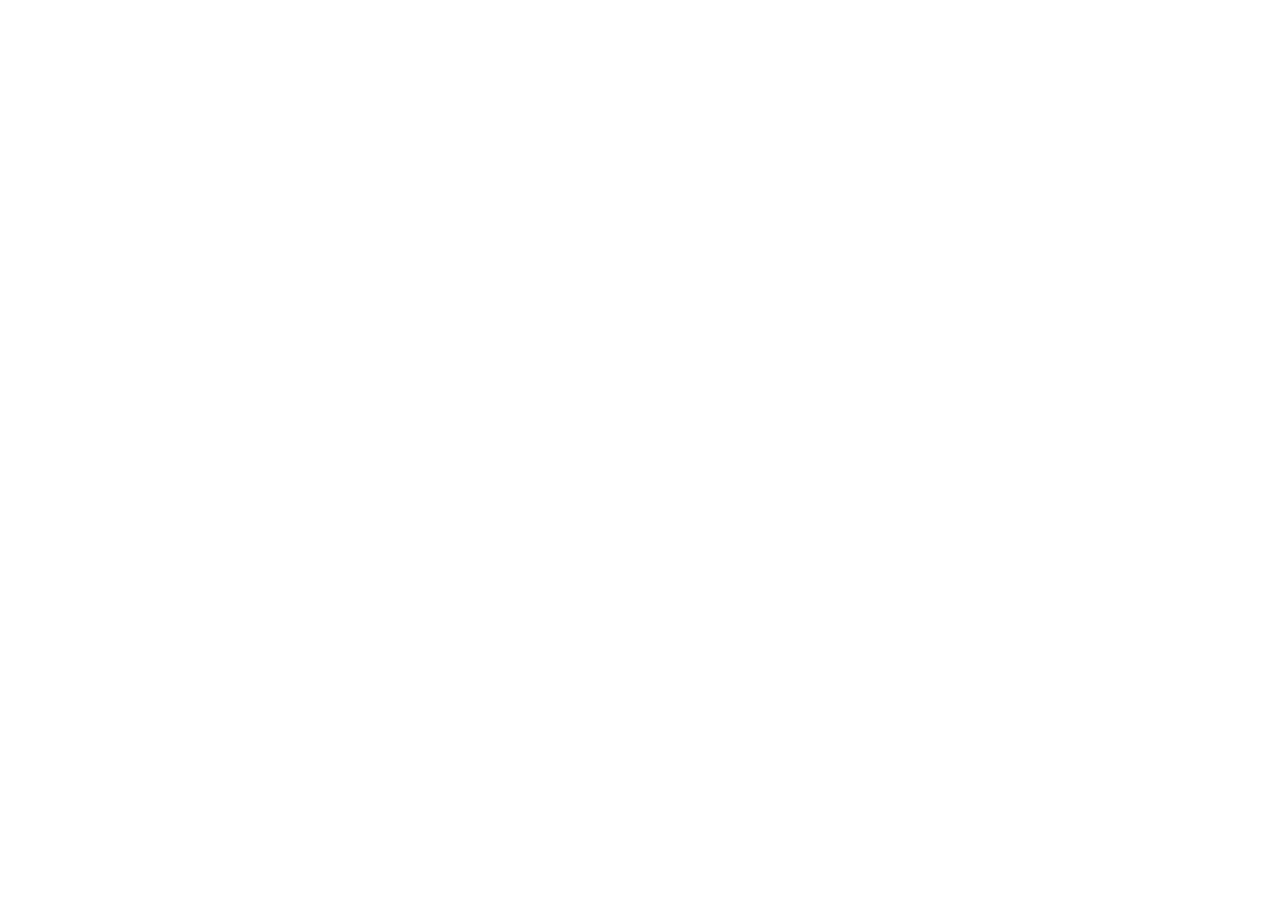
==== docs/index.html @ e547651f "docs agregado" ====
<!doctype html><html lang="en"><head><meta charset="utf-8"/><link rel="icon" href="/favicon.ico"/><meta name="viewport" content="width=device-width,initial-scale=1"/><meta name="theme-color" content="#000000"/><meta name="description" content="Web site created using create-react-app"/><link rel="apple-touch-icon" href="/logo192.png"/><link rel="manifest" href="/manifest.json"/><link rel="stylesheet" href="https://cdnjs.cloudflare.com/ajax/libs/animate.css/4.1.1/animate.min.css"/><title>Gif App</title><script defer="defer" src="/static/js/main.85107ce7.js"></script><link href="/static/css/main.86fc1272.css" rel="stylesheet"></head><body><noscript>You need to enable JavaScript to run this app.</noscript><div id="root"></div></body></html>
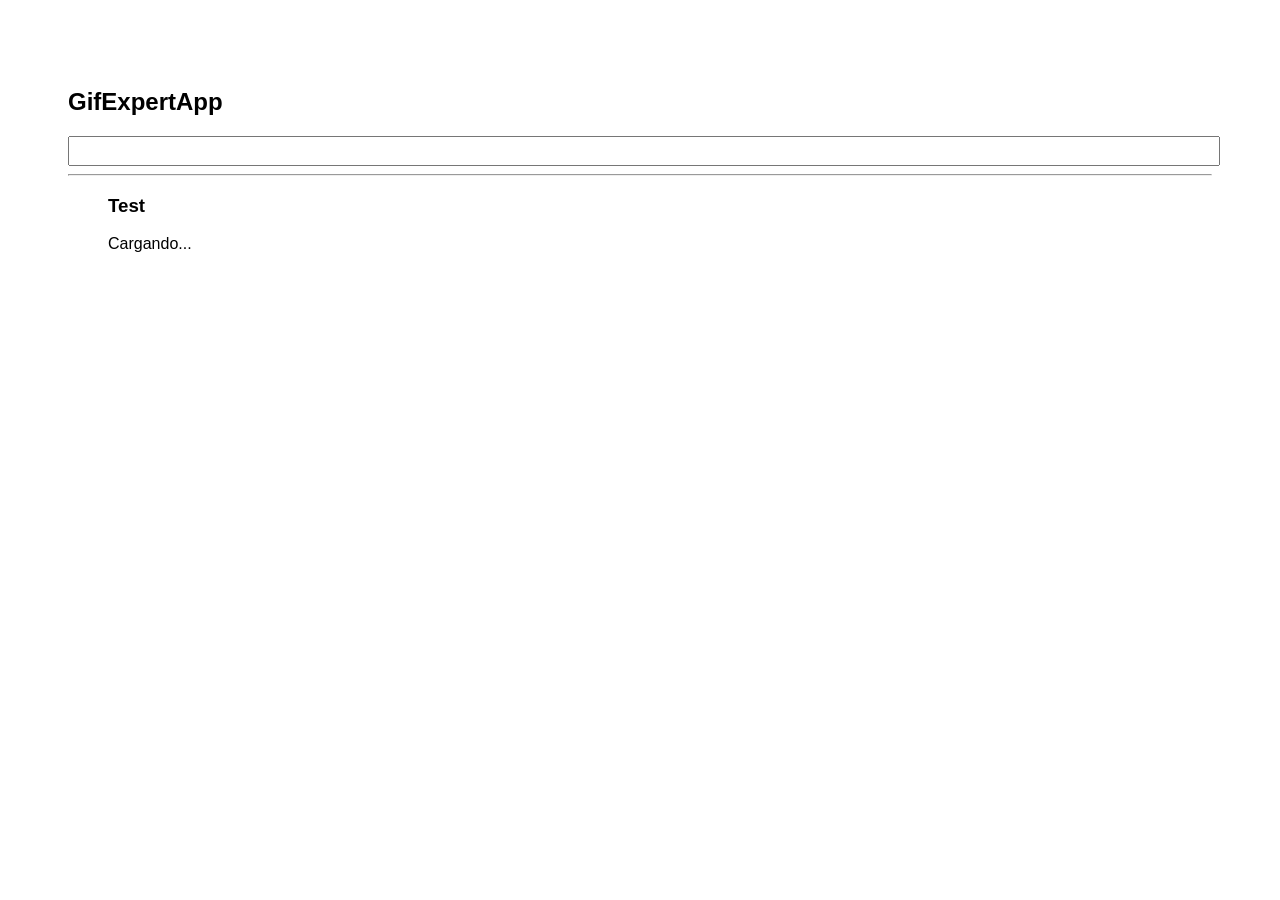
==== commit f489f949: "index actualizado" ====
--- a/docs/index.html
+++ b/docs/index.html
@@ -1 +1,22 @@
-<!doctype html><html lang="en"><head><meta charset="utf-8"/><link rel="icon" href="/favicon.ico"/><meta name="viewport" content="width=device-width,initial-scale=1"/><meta name="theme-color" content="#000000"/><meta name="description" content="Web site created using create-react-app"/><link rel="apple-touch-icon" href="/logo192.png"/><link rel="manifest" href="/manifest.json"/><link rel="stylesheet" href="https://cdnjs.cloudflare.com/ajax/libs/animate.css/4.1.1/animate.min.css"/><title>Gif App</title><script defer="defer" src="/static/js/main.85107ce7.js"></script><link href="/static/css/main.86fc1272.css" rel="stylesheet"></head><body><noscript>You need to enable JavaScript to run this app.</noscript><div id="root"></div></body></html>+<!doctype html>
+<html lang="en">
+
+<head>
+    <meta charset="utf-8" />
+    <link rel="icon" href="./favicon.ico" />
+    <meta name="viewport" content="width=device-width,initial-scale=1" />
+    <meta name="theme-color" content="#000000" />
+    <meta name="description" content="Web site created using create-react-app" />
+    <link rel="apple-touch-icon" href="./logo192.png" />
+    <link rel="manifest" href="./manifest.json" />
+    <link rel="stylesheet" href="https://cdnjs.cloudflare.com/ajax/libs/animate.css/4.1.1/animate.min.css" />
+    <title>Gif App</title>
+    <script defer="defer" src="./static/js/main.85107ce7.js"></script>
+    <link href="./static/css/main.86fc1272.css" rel="stylesheet">
+</head>
+
+<body><noscript>You need to enable JavaScript to run this app.</noscript>
+    <div id="root"></div>
+</body>
+
+</html>
--- a/docs/static/css/main.86fc1272.css
+++ b/docs/static/css/main.86fc1272.css
@@ -0,0 +1,2 @@
+*{font-family:Helvetica,Arial,sans-serif}body{padding:60px}input{color:grey;font-size:1.3rem;width:100%}.card-grid{display:flex;flex-direction:row;flex-wrap:wrap}.card{align-content:center;border:1px solid gray;border-radius:6px;margin-bottom:10px;margin-right:10px}.card,.card p{overflow:hidden}.card p{max-width:157px;padding:5px;text-align:center;text-overflow:ellipsis;white-space:nowrap}.card img{max-height:170px}
+/*# sourceMappingURL=main.86fc1272.css.map*/
